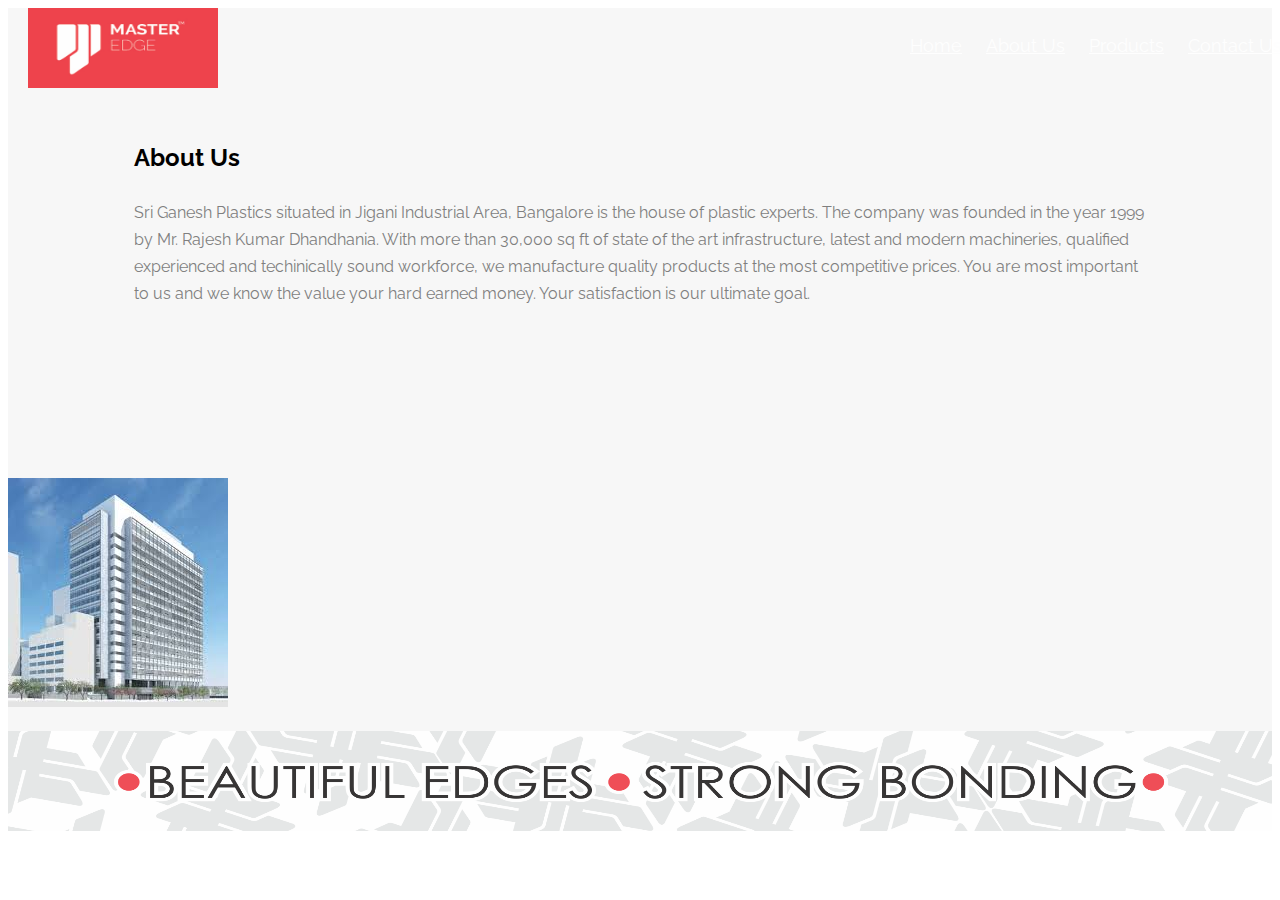
==== about.html @ 732f5706 "Basic setup completed" ====
<!DOCTYPE html>
	<head>
	<meta charset="utf-8">
	<title>Master Edge - Beautiful Edges Strong Bonding</title>
	<meta name="viewport" content="width=device-width, initial-scale=1">
	<meta name="description" content="Edge Band Tapes PVC Furniture" />
	<meta name="keywords" content="Edge, band, banding, furniture, PVC" />

	<link rel="shortcut icon" href="favicon.png">
	<link href="https://fonts.googleapis.com/css?family=Raleway:200,300,400,700" rel="stylesheet">
	<!-- Animate.css -->
	<link rel="stylesheet" href="css/animate.css">
	<!-- Icomoon Icon Fonts-->
	<link rel="stylesheet" href="css/icomoon.css">
	<!-- Bootstrap  -->
	<link rel="stylesheet" href="css/bootstrap.css">
	<!-- Flexslider  -->
	<link rel="stylesheet" href="css/flexslider.css">
	<!-- Owl Carousel  -->
	<link rel="stylesheet" href="css/owl.carousel.min.css">
	<link rel="stylesheet" href="css/owl.theme.default.min.css">
	<!-- Theme style  -->
	<link rel="stylesheet" href="css/style.css">
	<!-- Modernizr JS -->
	<script src="js/modernizr-2.6.2.min.js"></script>
	</head>
	<body class="about-body">
		<!-- <img src="images/branding_Pattern_Gray.png" class="background-image" /> -->
		<header id="fh5co-header" role="banner">
			<div class="container">
				<div class="header-inner">
					<h1 id="header-logo"><a href="index.html"><img src="images/Logo_red.png"></a></h1>
					<nav role="navigation">
						<ul>
							<li><a href="index.html">Home</a></li>
							<li><a href="about.html">About Us</a></li>
							<li><a href="products.html">Products</a></li>
							<li><a href="contact.html">Contact Us</a></li>
						</ul>
					</nav>
				</div>
			</div>
		</header>
		<div class="container">
		</div>

		<div id="fh5co-work-section" class="fh5co-light-grey-section">
			<div class="container">
				<div class="row">
					<div class="col-md-6 col-md-offset-3 text-center fh5co-heading animate-box about-section">
						<h2>About Us</h2>
						<p>Sri Ganesh Plastics situated in Jigani Industrial Area, Bangalore is the house of plastic experts. The company was founded in the year 1999 by Mr. Rajesh Kumar Dhandhania. With more than 30,000 sq ft of state of the art infrastructure, latest and modern machineries, qualified experienced and techinically sound workforce, we manufacture quality products at the most competitive prices. You are most important to us and we know the value your hard earned money. Your satisfaction is our ultimate goal.</p>
					</div>
					<div class="about-section-image animate-box">
						<img src="images/building.jpeg">
					</div>
				</div>
			</div>
		</div>

	<!-- jQuery -->
	<script src="js/jquery.min.js"></script>
	<!-- jQuery Easing -->
	<script src="js/jquery.easing.1.3.js"></script>
	<!-- Bootstrap -->
	<script src="js/bootstrap.min.js"></script>
	<!-- Waypoints -->
	<script src="js/jquery.waypoints.min.js"></script>
	<!-- Owl Carousel -->
	<script src="js/owl.carousel.min.js"></script>
	<!-- Flexslider -->
	<script src="js/jquery.flexslider-min.js"></script>

	<!-- MAIN JS -->
	<script src="js/main.js"></script>
	</body>
	<footer><img class="footer-image" src="images/footer.png"></footer>
</html>
---- css/style.css ----
@font-face {
  font-family: 'icomoon';
  src: url("../fonts/icomoon/icomoon.eot?srf3rx");
  src: url("../fonts/icomoon/icomoon.eot?srf3rx#iefix") format("embedded-opentype"), url("../fonts/icomoon/icomoon.ttf?srf3rx") format("truetype"), url("../fonts/icomoon/icomoon.woff?srf3rx") format("woff"), url("../fonts/icomoon/icomoon.svg?srf3rx#icomoon") format("svg");
  font-weight: normal;
  font-style: normal;
}
/* =======================================================
*
*   Template Style 
* Edit this section
*
* ======================================================= */
body {
  font-family: "Raleway", Arial, sans-serif;
  font-weight: 400;
  font-size: 16px;
  line-height: 1.7;
  color: #7f7f7f;
  background: #fff;
  height: 100%;
  position: relative;
}

a {
  color: #27E1CE;
  -webkit-transition: 0.5s;
  -o-transition: 0.5s;
  transition: 0.5s;
}
a:hover, a:active, a:focus {
  color: #27E1CE;
  outline: none;
}

p {
  margin-bottom: 30px;
}

h1, h2, h3, h4, h5, h6, figure {
  color: #000;
  font-family: "Raleway", Arial, sans-serif;
  font-weight: 400;
  margin: 0 0 30px 0;
}

::-webkit-selection {
  color: #fff;
  background: #27E1CE;
}

::-moz-selection {
  color: #fff;
  background: #27E1CE;
}

::selection {
  color: #fff;
  background: #27E1CE;
}

.btn {
  margin-right: 4px;
  margin-bottom: 4px;
  font-family: "Raleway", Arial, sans-serif;
  font-size: 16px;
  font-weight: 400;
  -webkit-border-radius: 30px;
  -moz-border-radius: 30px;
  -ms-border-radius: 30px;
  border-radius: 30px;
  -webkit-transition: 0.5s;
  -o-transition: 0.5s;
  transition: 0.5s;
}
.btn.btn-md {
  padding: 10px 20px !important;
}
.btn.btn-lg {
  padding: 18px 36px !important;
}
.btn:hover, .btn:active, .btn:focus {
  box-shadow: none !important;
  outline: none !important;
}

.btn-primary {
  background: #27E1CE;
  color: #fff;
  border: 2px solid #27E1CE;
}
.btn-primary:hover, .btn-primary:focus, .btn-primary:active {
  background: #3de4d3 !important;
  border-color: #3de4d3 !important;
}
.btn-primary.btn-outline {
  background: transparent;
  color: #27E1CE;
  border: 2px solid #27E1CE;
}
.btn-primary.btn-outline:hover, .btn-primary.btn-outline:focus, .btn-primary.btn-outline:active {
  background: #27E1CE;
  color: #fff;
}

.btn-success {
  background: #5cb85c;
  color: #fff;
  border: 2px solid #5cb85c;
}
.btn-success:hover, .btn-success:focus, .btn-success:active {
  background: #4cae4c !important;
  border-color: #4cae4c !important;
}
.btn-success.btn-outline {
  background: transparent;
  color: #5cb85c;
  border: 2px solid #5cb85c;
}
.btn-success.btn-outline:hover, .btn-success.btn-outline:focus, .btn-success.btn-outline:active {
  background: #5cb85c;
  color: #fff;
}

.btn-info {
  background: #5bc0de;
  color: #fff;
  border: 2px solid #5bc0de;
}
.btn-info:hover, .btn-info:focus, .btn-info:active {
  background: #46b8da !important;
  border-color: #46b8da !important;
}
.btn-info.btn-outline {
  background: transparent;
  color: #5bc0de;
  border: 2px solid #5bc0de;
}
.btn-info.btn-outline:hover, .btn-info.btn-outline:focus, .btn-info.btn-outline:active {
  background: #5bc0de;
  color: #fff;
}

.btn-warning {
  background: #f0ad4e;
  color: #fff;
  border: 2px solid #f0ad4e;
}
.btn-warning:hover, .btn-warning:focus, .btn-warning:active {
  background: #eea236 !important;
  border-color: #eea236 !important;
}
.btn-warning.btn-outline {
  background: transparent;
  color: #f0ad4e;
  border: 2px solid #f0ad4e;
}
.btn-warning.btn-outline:hover, .btn-warning.btn-outline:focus, .btn-warning.btn-outline:active {
  background: #f0ad4e;
  color: #fff;
}

.btn-danger {
  background: #d9534f;
  color: #fff;
  border: 2px solid #d9534f;
}
.btn-danger:hover, .btn-danger:focus, .btn-danger:active {
  background: #d43f3a !important;
  border-color: #d43f3a !important;
}
.btn-danger.btn-outline {
  background: transparent;
  color: #d9534f;
  border: 2px solid #d9534f;
}
.btn-danger.btn-outline:hover, .btn-danger.btn-outline:focus, .btn-danger.btn-outline:active {
  background: #d9534f;
  color: #fff;
}

.btn-outline {
  background: none;
  border: 2px solid gray;
  font-size: 16px;
  -webkit-transition: 0.3s;
  -o-transition: 0.3s;
  transition: 0.3s;
}
.btn-outline:hover, .btn-outline:focus, .btn-outline:active {
  box-shadow: none;
}

.btn.with-arrow {
  position: relative;
  -webkit-transition: 0.3s;
  -o-transition: 0.3s;
  transition: 0.3s;
}
.btn.with-arrow i {
  visibility: hidden;
  opacity: 0;
  position: absolute;
  right: 0px;
  top: 50%;
  margin-top: -8px;
  -webkit-transition: 0.2s;
  -o-transition: 0.2s;
  transition: 0.2s;
}
.btn.with-arrow:hover {
  padding-right: 50px;
}
.btn.with-arrow:hover i {
  color: #fff;
  right: 18px;
  visibility: visible;
  opacity: 1;
}

.form-control {
  box-shadow: none;
  background: transparent;
  border: 2px solid rgba(0, 0, 0, 0.1);
  height: 54px;
  font-size: 18px;
  font-weight: 300;
}
.form-control:active, .form-control:focus {
  outline: none;
  box-shadow: none;
  border-color: #27E1CE;
}

.fh5co-social {
  padding: 0;
  margin: 0;
}
.fh5co-social li {
  padding: 0;
  margin: 0;
  list-style: none;
  display: -moz-inline-stack;
  display: inline-block;
  zoom: 1;
  *display: inline;
}
.fh5co-social li a {
  font-size: 22px;
  color: #fff;
  padding: 0;
  margin: 0;
  padding: 2px;
  display: -moz-inline-stack;
  display: inline-block;
  zoom: 1;
  *display: inline;
  -webkit-border-radius: 7px;
  -moz-border-radius: 7px;
  -ms-border-radius: 7px;
  border-radius: 7px;
}
.fh5co-social li a:hover {
  color: #27E1CE;
}
.fh5co-social li a:hover, .fh5co-social li a:active, .fh5co-social li a:focus {
  outline: none;
  text-decoration: none;
}

@media screen and (max-width: 480px) {
  .col-xxs-12 {
    float: none;
    width: 100%;
  }
}

.row-bottom-padded-lg {
  padding-bottom: 7em;
}
@media screen and (max-width: 768px) {
  .row-bottom-padded-lg {
    padding-bottom: 1em;
  }
}

.row-bottom-padded-md {
  padding-bottom: 4em;
}
@media screen and (max-width: 768px) {
  .row-bottom-padded-md {
    padding-bottom: 1em;
  }
}

.row-bottom-padded-sm {
  padding-bottom: 1em;
}
@media screen and (max-width: 768px) {
  .row-bottom-padded-sm {
    padding-bottom: 1em;
  }
}

#fh5co-header {
  width: 100%;
  margin: 0;
  background-color: #eb4550;
}
@media screen and (max-width: 768px) {
  #fh5co-header {
    margin: 0px 0 0 0;
  }
}
#fh5co-header .header-inner {
  height: 80px;
  padding-left: 20px;
  padding-right: 20px;
  float: left;
  width: 100%;
  -webkit-border-radius: 7px;
  -moz-border-radius: 7px;
  -ms-border-radius: 7px;
  border-radius: 7px;
}
#fh5co-header h1 {
  float: left;
  padding: 0;
  font-weight: 700;
  line-height: 0;
  font-size: 30px;
}
#fh5co-header h1 a {
  position: relative;
  color: black;
}
#fh5co-header h1 a > span {
  color: #27E1CE;
}
#fh5co-header h1 a:hover, #fh5co-header h1 a:active, #fh5co-header h1 a:focus {
  text-decoration: none;
  outline: none;
}
#fh5co-header h1 a:after {
  position: absolute;
  bottom: 6px;
  right: -8px;
  content: '';
  width: 8px;
  height: 8px;

}
#fh5co-header nav {
  margin: 38px 0 0 0;
}
#fh5co-header nav {
  float: right;
  padding: 0;
}
@media screen and (max-width: 768px) {
  #fh5co-header nav {
    display: none;
  }
}
#fh5co-header nav ul {
  padding: 0;
  margin: 0 -0px 0 0;
  line-height: 0;
}
#fh5co-header nav ul li {
  padding: 0;
  margin: 0;
  list-style: none;
  display: -moz-inline-stack;
  display: inline-block;
  zoom: 1;
  *display: inline;
}
#fh5co-header nav ul li a {
  color: #FEFEFE;
  font-size: 18px;
  padding: 10px;
  position: relative;
  -webkit-transition: 0.2s;
  -o-transition: 0.2s;
  transition: 0.2s;
}
#fh5co-header nav ul li a i {
  line-height: 0;
  font-size: 20px;
  position: relative;
  top: 3px;
}
#fh5co-header nav ul li a:after {
  content: "";
  position: absolute;
  height: 2px;
  bottom: 7px;
  left: 10px;
  right: 10px;
  background-color: #FEFEFE;
  visibility: hidden;
  -webkit-transform: scaleX(0);
  -moz-transform: scaleX(0);
  -ms-transform: scaleX(0);
  -o-transform: scaleX(0);
  transform: scaleX(0);
  -webkit-transition: all 0.3s cubic-bezier(0.175, 0.885, 0.32, 1.275);
  -moz-transition: all 0.3s cubic-bezier(0.175, 0.885, 0.32, 1.275);
  -ms-transition: all 0.3s cubic-bezier(0.175, 0.885, 0.32, 1.275);
  -o-transition: all 0.3s cubic-bezier(0.175, 0.885, 0.32, 1.275);
  transition: all 0.3s cubic-bezier(0.175, 0.885, 0.32, 1.275);
}
#fh5co-header nav ul li a:hover {
  text-decoration: none;
  color: #FEFEFE;
}
#fh5co-header nav ul li a:hover:after {
  visibility: visible;
  -webkit-transform: scaleX(1);
  -moz-transform: scaleX(1);
  -ms-transform: scaleX(1);
  -o-transform: scaleX(1);
  transform: scaleX(1);
}
#fh5co-header nav ul li a:active, #fh5co-header nav ul li a:focus {
  outline: none;
  text-decoration: none;
}
#fh5co-header nav ul li.cta {
  margin-left: 20px;
}
#fh5co-header nav ul li.cta a {
  padding-left: 16px !important;
  padding-right: 16px !important;
  padding-top: 7px !important;
  padding-bottom: 7px !important;
  border: 2px solid #27e1ce;
  color: #27E1CE;
  -webkit-border-radius: 30px;
  -moz-border-radius: 30px;
  -ms-border-radius: 30px;
  border-radius: 30px;
}
#fh5co-header nav ul li.cta a:hover {
  color: #fff;
  background: #27E1CE;
}
#fh5co-header nav ul li.cta a:hover:after {
  display: none;
}
#fh5co-header nav ul li.active a {
  text-decoration: none;
  color: rgba(0, 0, 0, 0.8);
}
#fh5co-header nav ul li.active a:after {
  visibility: visible;
  -webkit-transform: scaleX(1);
  -moz-transform: scaleX(1);
  -ms-transform: scaleX(1);
  -o-transform: scaleX(1);
  transform: scaleX(1);
}

#fh5co-hero {
  min-height: 500px;
  background: #fff url(../images/loader.gif) no-repeat center center;
}
#fh5co-hero .btn {
  font-size: 24px;
}
#fh5co-hero .btn.btn-primary {
  padding: 14px 30px !important;
}
#fh5co-hero .flexslider {
  border: none;
  z-index: 1;
  margin-bottom: 0;
}
#fh5co-hero .flexslider .slides {
  position: relative;
  overflow: hidden;
}
#fh5co-hero .flexslider .slides li {
  background-repeat: no-repeat;
  background-size: cover;
  background-position: center center;
  min-height: 700px;
}
#fh5co-hero .flexslider .flex-control-nav {
  bottom: 40px;
  z-index: 1000;
}
#fh5co-hero .flexslider .flex-control-nav li a {
  background: rgba(255, 255, 255, 0.2);
  box-shadow: none;
  width: 12px;
  height: 12px;
  cursor: pointer;
}
#fh5co-hero .flexslider .flex-control-nav li a.flex-active {
  cursor: pointer;
  background: rgba(255, 255, 255, 0.7);
}
#fh5co-hero .flexslider .flex-direction-nav {
  display: none;
}
#fh5co-hero .flexslider .slider-text {
  display: table;
  opacity: 0;
  min-height: 700px;
}
#fh5co-hero .flexslider .slider-text > .slider-text-inner {
  display: table-cell;
  vertical-align: middle;
  min-height: 700px;
}
#fh5co-hero .flexslider .slider-text > .slider-text-inner h2 {
  font-size: 70px;
  font-weight: 400;
  color: #fff;
}
@media screen and (max-width: 768px) {
  #fh5co-hero .flexslider .slider-text > .slider-text-inner h2 {
    font-size: 40px;
  }
}
#fh5co-hero .flexslider .slider-text > .slider-text-inner .fh5co-lead {
  font-size: 20px;
  color: #fff;
}
#fh5co-hero .flexslider .slider-text > .slider-text-inner .fh5co-lead .icon-heart {
  color: #d9534f;
}

#fh5co-services-section, #fh5co-work-section, #fh5co-testimony-section,
#fh5co-blog-section {
  padding: 1em 0;
}

#fh5co-products-section {
  padding: 5em 0;
}
@media screen and (max-width: 768px) {
  #fh5co-services-section, #fh5co-work-section, #fh5co-testimony-section,
  #fh5co-blog-section {
    padding: 3em 0;
  }
}

#fh5co-services-section .services {
  position: relative;
}
#fh5co-services-section .services i {
  position: absolute;
  top: 0;
  left: 0;
  font-size: 40px;
  color: #27E1CE;
}
#fh5co-services-section .services .desc {
  padding-left: 70px;
}
#fh5co-services-section .services .desc h3 {
  font-size: 20px;
  font-weight: 700;
}

.fh5co-services {
  margin-top: 4em;
}

#fh5co-work-section .item-grid {
  width: 100%;
  float: left;
  position: relative;
  background: #fff;
  margin-bottom: 50px;
  -webkit-box-shadow: 0px 1px 2px 0px rgba(0, 0, 0, 0.11);
  -moz-box-shadow: 0px 1px 2px 0px rgba(0, 0, 0, 0.11);
  box-shadow: 0px 1px 2px 0px rgba(0, 0, 0, 0.11);
  -webkit-transition: 0.3s;
  -o-transition: 0.3s;
  transition: 0.3s;
  top: 2px;
}
#fh5co-work-section .item-grid .image {
  height: 300px;
  overflow: hidden;
  margin-bottom: 20px;
  background-size: cover;
  background-position: center center;
}
#fh5co-work-section .item-grid .v-align {
  padding: 30px;
}
#fh5co-work-section .item-grid .v-align h3 {
  font-weight: 700;
  font-size: 20px;
}
#fh5co-work-section .item-grid .v-align h5 {
  color: rgba(0, 0, 0, 0.3);
}
#fh5co-work-section .item-grid:hover, #fh5co-work-section .item-grid:focus {
  text-decoration: none;
  -webkit-box-shadow: 0px 14px 25px -2px rgba(0, 0, 0, 0.14);
  -moz-box-shadow: 0px 14px 25px -2px rgba(0, 0, 0, 0.14);
  box-shadow: 0px 14px 25px -2px rgba(0, 0, 0, 0.14);
  top: -2px;
}

.wrap-testimony {
  position: relative;
  width: 100%;
}
.wrap-testimony .testimony-slide {
  text-align: center;
  overflow: hidden;
}
.wrap-testimony .testimony-slide span {
  font-size: 18px;
}
.wrap-testimony .testimony-slide span a.twitter {
  color: #27E1CE;
  font-weight: 300;
}
.wrap-testimony .testimony-slide figure {
  margin-bottom: 20px;
  display: -moz-inline-stack;
  display: inline-block;
  zoom: 1;
  *display: inline;
}
.wrap-testimony .testimony-slide figure img {
  width: 120px;
  height: 120px;
  -webkit-border-radius: 50%;
  -moz-border-radius: 50%;
  -ms-border-radius: 50%;
  border-radius: 50%;
}
.wrap-testimony .testimony-slide blockquote {
  border: none;
  margin: 0 auto;
  width: 72%;
  position: relative;
  padding-bottom: 30px;
}
@media screen and (max-width: 992px) {
  .wrap-testimony .testimony-slide blockquote {
    width: 100%;
  }
}
.wrap-testimony .testimony-slide blockquote p {
  font-size: 20px;
  line-height: 1.6em;
  color: #1a1a1a;
}
.wrap-testimony .testimony-slide.active {
  display: block;
}

.owl-carousel .owl-controls .owl-dot {
  margin-top: 30px;
}
.owl-carousel .owl-controls .owl-dot span {
  background: #e6e6e6;
}
.owl-carousel .owl-controls .owl-dot span:hover, .owl-carousel .owl-controls .owl-dot span:focus {
  background: #cccccc;
}
.owl-carousel .owl-controls .owl-dot:hover span, .owl-carousel .owl-controls .owl-dot:focus span {
  background: #cccccc;
}
.owl-carousel .owl-controls .owl-dot.active span {
  background: transparent;
  border: 2px solid #27E1CE;
}

#fh5co-blog-section .item-grid {
  width: 100%;
  float: left;
  position: relative;
  background: #fff;
  margin-bottom: 50px;
  -webkit-box-shadow: 0px 1px 2px 0px rgba(0, 0, 0, 0.11);
  -moz-box-shadow: 0px 1px 2px 0px rgba(0, 0, 0, 0.11);
  box-shadow: 0px 1px 2px 0px rgba(0, 0, 0, 0.11);
  -webkit-transition: 0.3s;
  -o-transition: 0.3s;
  transition: 0.3s;
  top: 2px;
}
#fh5co-blog-section .item-grid .image {
  height: 400px;
  overflow: hidden;
  margin-bottom: 20px;
  background-size: cover;
  background-position: center center;
}
#fh5co-blog-section .item-grid .v-align {
  padding: 30px;
}
#fh5co-blog-section .item-grid .v-align h3 {
  font-weight: 700;
  font-size: 20px;
}
#fh5co-blog-section .item-grid .v-align h5 {
  color: rgba(0, 0, 0, 0.3);
}
#fh5co-blog-section .item-grid .v-align p {
  color: gray;
}
#fh5co-blog-section .item-grid:hover, #fh5co-blog-section .item-grid:focus {
  text-decoration: none;
  -webkit-box-shadow: 0px 14px 25px -2px rgba(0, 0, 0, 0.14);
  -moz-box-shadow: 0px 14px 25px -2px rgba(0, 0, 0, 0.14);
  box-shadow: 0px 14px 25px -2px rgba(0, 0, 0, 0.14);
  top: -2px;
}

.item-block {
  margin-bottom: 7em;
  float: left;
}
.item-block .icon {
  display: block;
  margin-bottom: 30px;
}
.item-block .icon img {
  max-width: inherit;
  height: 90px;
  margin: 0 auto;
}
.item-block h3 {
  font-size: 20px;
  font-weight: 700;
}
.item-block p:last-child {
  margin-bottom: 0;
}

.fh5co-heading {
  margin-bottom: 30px;
  margin-top: 50px;
}
.fh5co-heading h2 {
  margin-bottom: 20px;
  font-weight: 700;
}

.googleplus-color {
  color: #dc4e41;
}

.facebook-color {
  color: #3b5998;
}

.twitter-color {
  color: #55acee;
}

.fh5co-about,
.fh5co-team,
.fh5co-contact {
  padding: 7em 0;
}
@media screen and (max-width: 768px) {
  .fh5co-about,
  .fh5co-team,
  .fh5co-contact {
    padding: 3em 0 10px 0;
  }
}

.contact-info {
  margin-bottom: 4em;
  padding: 0;
}
.contact-info li {
  list-style: none;
  margin: 0 0 20px 0;
  position: relative;
  padding-left: 40px;
}
.contact-info li i {
  position: absolute;
  top: .3em;
  left: 0;
  font-size: 22px;
  color: #27E1CE;
}
.contact-info li a {
  color: #27E1CE;
}

#map {
  height: 500px;
  width: 100%;
}
@media screen and (max-width: 768px) {
  #map {
    height: 400px;
  }
}
@media screen and (max-width: 480px) {
  #map {
    height: 200px;
  }
}

.fh5co-staff img {
  margin-bottom: 1.5em;
}
.fh5co-staff h3 {
  margin: 0 0 20px 0;
  font-weight: 700;
  font-size: 20px;
}
.fh5co-staff h4 {
  margin: 0 0 20px 0;
  font-weight: 400;
  color: rgba(0, 0, 0, 0.4);
}
.fh5co-staff .fh5co-social {
  text-align: center;
}
.fh5co-staff .fh5co-social a {
  color: #000;
}

.fh5co-cta {
  background-repeat: no-repeat;
  background-size: cover;
  background-position: center center;
  background-attachment: fixed;
  padding: 7em 0;
  position: relative;
}
@media screen and (max-width: 768px) {
  .fh5co-cta {
    padding: 3em 0;
  }
}
.fh5co-cta .overlay {
  background: rgba(0, 0, 0, 0.7);
  left: 0;
  right: 0;
  bottom: 0;
  top: 0;
  position: absolute;
  z-index: 1;
}
.fh5co-cta .container {
  position: relative;
  z-index: 2;
}
.fh5co-cta p, .fh5co-cta h3 {
  color: #fff;
}
.fh5co-cta p:last-child {
  margin-bottom: 0;
}
.fh5co-cta .btn {
  color: #fff;
}

#fh5co-footer {
  padding: 7em 0;
  float: left;
  width: 100%;
  position: relative;
  background: #262626;
}
@media screen and (max-width: 768px) {
  #fh5co-footer {
    padding: 3em 0;
  }
}
#fh5co-footer h2, #fh5co-footer h3, #fh5co-footer h4 {
  color: #fff;
}
#fh5co-footer h3 {
  text-transform: uppercase;
  letter-spacing: 2px;
  font-size: 16px;
  font-weight: bold;
}
#fh5co-footer [class*="col"] {
  padding-bottom: 30px;
}
#fh5co-footer .btn {
  color: #fff;
}
#fh5co-footer .float {
  float: left;
  margin-right: 10%;
}
#fh5co-footer ul {
  padding: 0;
  margin: 0;
}
#fh5co-footer ul li {
  padding: 0;
  margin: 0 0 10px 0;
  list-style: none;
}
#fh5co-footer ul li a {
  color: rgba(255, 255, 255, 0.5);
  text-decoration: none !important;
}
#fh5co-footer ul li a:hover {
  color: #fff;
}
#fh5co-footer .fh5co-social li {
  display: block !important;
}

.fh5co-copyright {
  border-top: 1px solid rgba(255, 255, 255, 0.1);
  clear: both;
  margin-top: 40px !important;
  padding: 40px 0 0 0;
}
.fh5co-copyright span {
  display: block;
}
@media screen and (max-width: 480px) {
  .fh5co-copyright {
    text-align: left !important;
  }
  .fh5co-copyright span {
    display: inline;
  }
}

#fh5co-page {
  position: relative;
  z-index: 2;
  background: #fff;
}

#fh5co-offcanvas, .fh5co-nav-toggle, #fh5co-page {
  -webkit-transition: 0.5s;
  -o-transition: 0.5s;
  transition: 0.5s;
}

#fh5co-offcanvas, .fh5co-nav-toggle, #fh5co-page {
  position: relative;
}

#fh5co-page {
  z-index: 2;
  -webkit-transition: 0.5s;
  -o-transition: 0.5s;
  transition: 0.5s;
}
.offcanvas-visible #fh5co-page {
  -moz-transform: translateX(-275px);
  -webkit-transform: translateX(-275px);
  -ms-transform: translateX(-275px);
  -o-transform: translateX(-275px);
  transform: translateX(-275px);
}

#fh5co-offcanvas {
  display: none;
  height: 100%;
  right: 0;
  overflow-y: auto;
  position: fixed;
  z-index: 1;
  top: 0;
  width: 275px;
  background: black;
  padding: 30px;
}
@media screen and (max-width: 768px) {
  #fh5co-offcanvas {
    display: block;
  }
}
#fh5co-offcanvas ul {
  padding: 0;
  margin: 0;
}
#fh5co-offcanvas ul li {
  padding: 0;
  margin: 0 0 10px 0;
  list-style: none;
  line-height: 28px;
}
#fh5co-offcanvas ul li a {
  font-size: 18px;
  color: rgba(255, 255, 255, 0.7);
  text-decoration: none !important;
}
#fh5co-offcanvas ul li a:hover {
  color: #27E1CE;
}
#fh5co-offcanvas ul li.active a {
  color: #27E1CE;
}
#fh5co-offcanvas ul li.cta {
  margin-left: 0;
  margin-top: 20px;
  display: block;
  float: left;
}
#fh5co-offcanvas ul li.cta a {
  padding-left: 16px !important;
  padding-right: 16px !important;
  padding-top: 7px !important;
  padding-bottom: 7px !important;
  border: 2px solid rgba(255, 255, 255, 0.7);
  -webkit-border-radius: 30px;
  -moz-border-radius: 30px;
  -ms-border-radius: 30px;
  border-radius: 30px;
}
#fh5co-offcanvas ul li.cta a:hover {
  background: #fff;
  text-decoration: none;
}
#fh5co-offcanvas ul li.cta a:hover:after {
  display: none;
}

.fh5co-nav-toggle {
  cursor: pointer;
  text-decoration: none;
}
.fh5co-nav-toggle.active i::before, .fh5co-nav-toggle.active i::after {
  background: #fff;
}
.fh5co-nav-toggle.dark.active i::before, .fh5co-nav-toggle.dark.active i::after {
  background: #fff;
}
.fh5co-nav-toggle:hover, .fh5co-nav-toggle:focus, .fh5co-nav-toggle:active {
  outline: none;
  border-bottom: none !important;
}
.fh5co-nav-toggle i {
  position: relative;
  display: -moz-inline-stack;
  display: inline-block;
  zoom: 1;
  *display: inline;
  width: 30px;
  height: 2px;
  color: #fff;
  font: bold 14px/.4 Helvetica;
  text-transform: uppercase;
  text-indent: -55px;
  background: #000;
  transition: all .2s ease-out;
}
.fh5co-nav-toggle i::before, .fh5co-nav-toggle i::after {
  content: '';
  width: 30px;
  height: 2px;
  background: #000;
  position: absolute;
  left: 0;
  -webkit-transition: 0.2s;
  -o-transition: 0.2s;
  transition: 0.2s;
}
.fh5co-nav-toggle.dark i {
  position: relative;
  color: #000;
  background: #000;
  transition: all .2s ease-out;
}
.fh5co-nav-toggle.dark i::before, .fh5co-nav-toggle.dark i::after {
  background: #000;
  -webkit-transition: 0.2s;
  -o-transition: 0.2s;
  transition: 0.2s;
}

.fh5co-nav-toggle i::before {
  top: -7px;
}

.fh5co-nav-toggle i::after {
  bottom: -7px;
}

.fh5co-nav-toggle:hover i::before {
  top: -10px;
}

.fh5co-nav-toggle:hover i::after {
  bottom: -10px;
}

.fh5co-nav-toggle.active i {
  background: transparent;
}

.fh5co-nav-toggle.active i::before {
  top: 0;
  -webkit-transform: rotateZ(45deg);
  -moz-transform: rotateZ(45deg);
  -ms-transform: rotateZ(45deg);
  -o-transform: rotateZ(45deg);
  transform: rotateZ(45deg);
}

.fh5co-nav-toggle.active i::after {
  bottom: 0;
  -webkit-transform: rotateZ(-45deg);
  -moz-transform: rotateZ(-45deg);
  -ms-transform: rotateZ(-45deg);
  -o-transform: rotateZ(-45deg);
  transform: rotateZ(-45deg);
}

.fh5co-nav-toggle {
  position: fixed;
  top: 40px;
  right: 20px;
  z-index: 9999;
  display: block;
  margin: 0 auto;
  display: none;
  cursor: pointer;
}
@media screen and (max-width: 768px) {
  .fh5co-nav-toggle {
    display: block;
    top: 20px;
  }
}

#fh5co-pricing-section {
  padding: 7em 0;
  background: #fcfcfc;
}
@media screen and (max-width: 768px) {
  #fh5co-pricing-section {
    padding: 3em 0;
  }
}
#fh5co-pricing-section .pricing {
  display: block;
  float: left;
  margin-bottom: 30px;
}
#fh5co-pricing-section .price-box {
  text-align: center;
  padding: 30px;
  background: #fff;
  margin-bottom: 40px;
  position: relative;
  -webkit-box-shadow: 0px 1px 2px 0px rgba(0, 0, 0, 0.11);
  -moz-box-shadow: 0px 1px 2px 0px rgba(0, 0, 0, 0.11);
  box-shadow: 0px 1px 2px 0px rgba(0, 0, 0, 0.11);
  top: 2px;
  -webkit-transition: 0.3s;
  -o-transition: 0.3s;
  transition: 0.3s;
}
#fh5co-pricing-section .price-box.popular .btn-select-plan {
  background: #27E1CE;
}
#fh5co-pricing-section .price-box.popular .price {
  color: #27E1CE;
}
#fh5co-pricing-section .price-box .btn-select-plan {
  padding: 10px 20px;
  background: #5bc0de;
  color: #fff;
}
#fh5co-pricing-section .price-box:hover, #fh5co-pricing-section .price-box:focus {
  -webkit-box-shadow: 0px 14px 25px -2px rgba(0, 0, 0, 0.14);
  -moz-box-shadow: 0px 14px 25px -2px rgba(0, 0, 0, 0.14);
  box-shadow: 0px 14px 25px -2px rgba(0, 0, 0, 0.14);
  top: -2px;
}
#fh5co-pricing-section .pricing-plan {
  margin: 0 0 50px 0;
  padding: 0;
  font-size: 13px;
  letter-spacing: 2px;
  text-transform: uppercase;
  font-weight: 700;
  color: #888f94;
}
#fh5co-pricing-section .pricing-plan.pricing-plan-offer {
  margin-bottom: 24px;
}
#fh5co-pricing-section .pricing-plan span {
  display: block;
  margin-top: 10px;
  margin-bottom: 0;
  color: #d5d8db;
}
#fh5co-pricing-section .price {
  font-size: 72px;
  color: #6d6d6d;
  line-height: 50px;
}
#fh5co-pricing-section .price .currency {
  font-size: 30px;
  top: -0.9em;
  padding-right: 10px;
}
#fh5co-pricing-section .price small {
  font-size: 13px;
  display: block;
  text-transform: uppercase;
  color: #888f94;
}

.fh5co-light-grey-section {
  background: rgba(0, 0, 0, 0.03) !important;
}

.js .animate-box {
  opacity: 0;
}

#header-logo {
  margin: 0px
}

#header-logo img {
  width: 190px;
  height: 80px;
}

.products-page-container {
  margin-top: 40px;
}

.about-section {
  margin-top: 50px;
  margin-left: 10%;
  margin-right: 10%;
  display: inline-block;
}

.about-section-image {
  margin-top: 110px;
}

.footer-image {
  width: 100%;
  height: 100px;
}

.background-image {
  opacity: 0.8;
  background-position: 100%;
  z-index: -1;
  position: absolute;
  width: 100%;
  height: 100%;
}

.about-body {
  background-image: url('images/branding_Pattern_Gray.png');
  background-position: 50%;
  background-repeat: repeat;
  background-size: 150%;
}

/*# sourceMappingURL=style.css.map */
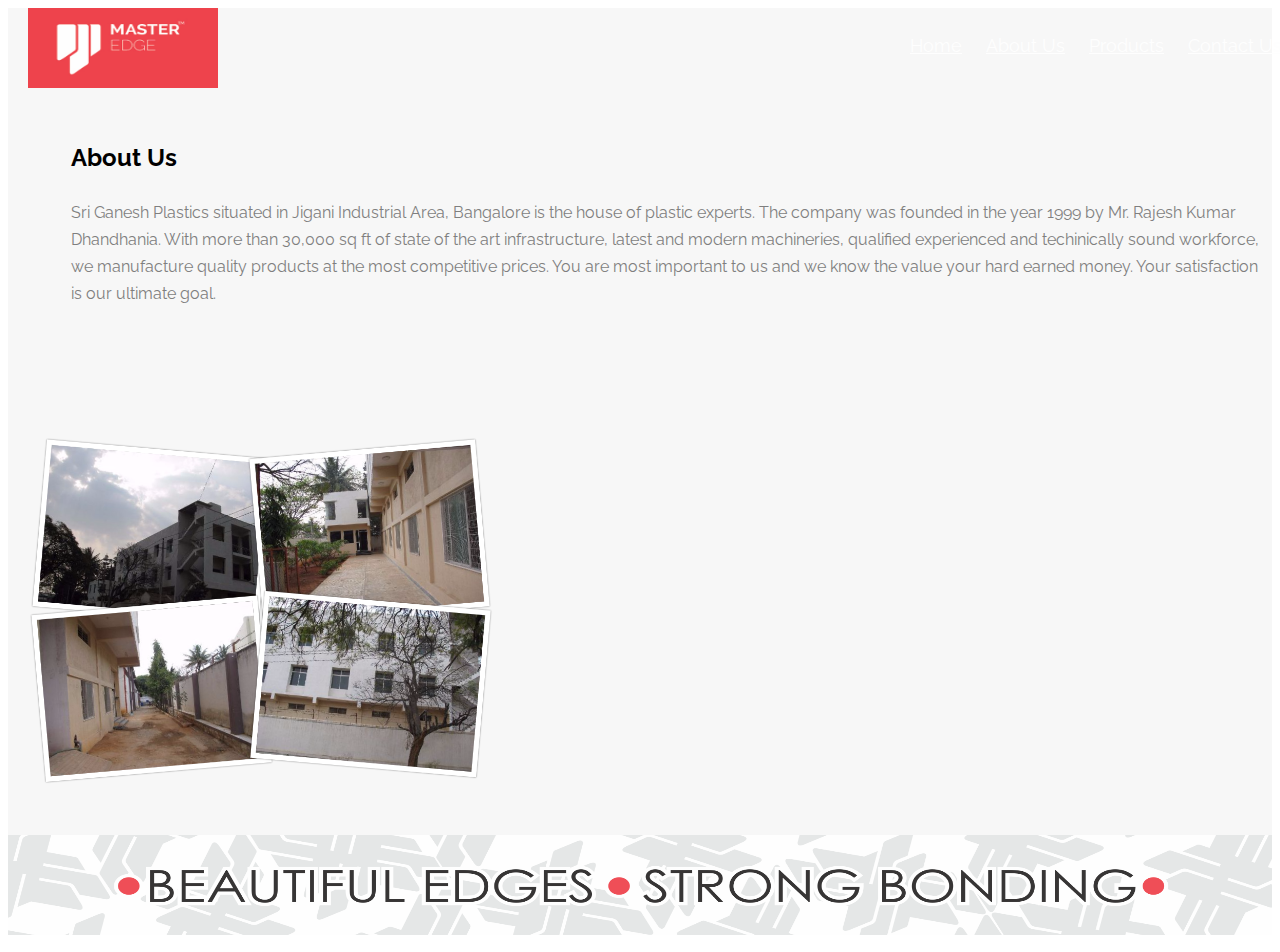
==== commit 54e0a9d4: "Changing building photo in about us" ====
--- a/about.html
+++ b/about.html
@@ -53,7 +53,7 @@
 						<p>Sri Ganesh Plastics situated in Jigani Industrial Area, Bangalore is the house of plastic experts. The company was founded in the year 1999 by Mr. Rajesh Kumar Dhandhania. With more than 30,000 sq ft of state of the art infrastructure, latest and modern machineries, qualified experienced and techinically sound workforce, we manufacture quality products at the most competitive prices. You are most important to us and we know the value your hard earned money. Your satisfaction is our ultimate goal.</p>
 					</div>
 					<div class="about-section-image animate-box">
-						<img src="images/building.jpeg">
+						<img class="about-image" src="images/building.png">
 					</div>
 				</div>
 			</div>
--- a/css/style.css
+++ b/css/style.css
@@ -1239,13 +1239,16 @@
 
 .about-section {
   margin-top: 50px;
-  margin-left: 10%;
-  margin-right: 10%;
+  margin-left: 5%;
   display: inline-block;
 }
 
 .about-section-image {
-  margin-top: 110px;
+  margin-top: 50px;
+}
+
+.about-image {
+  width: 525px;
 }
 
 .footer-image {
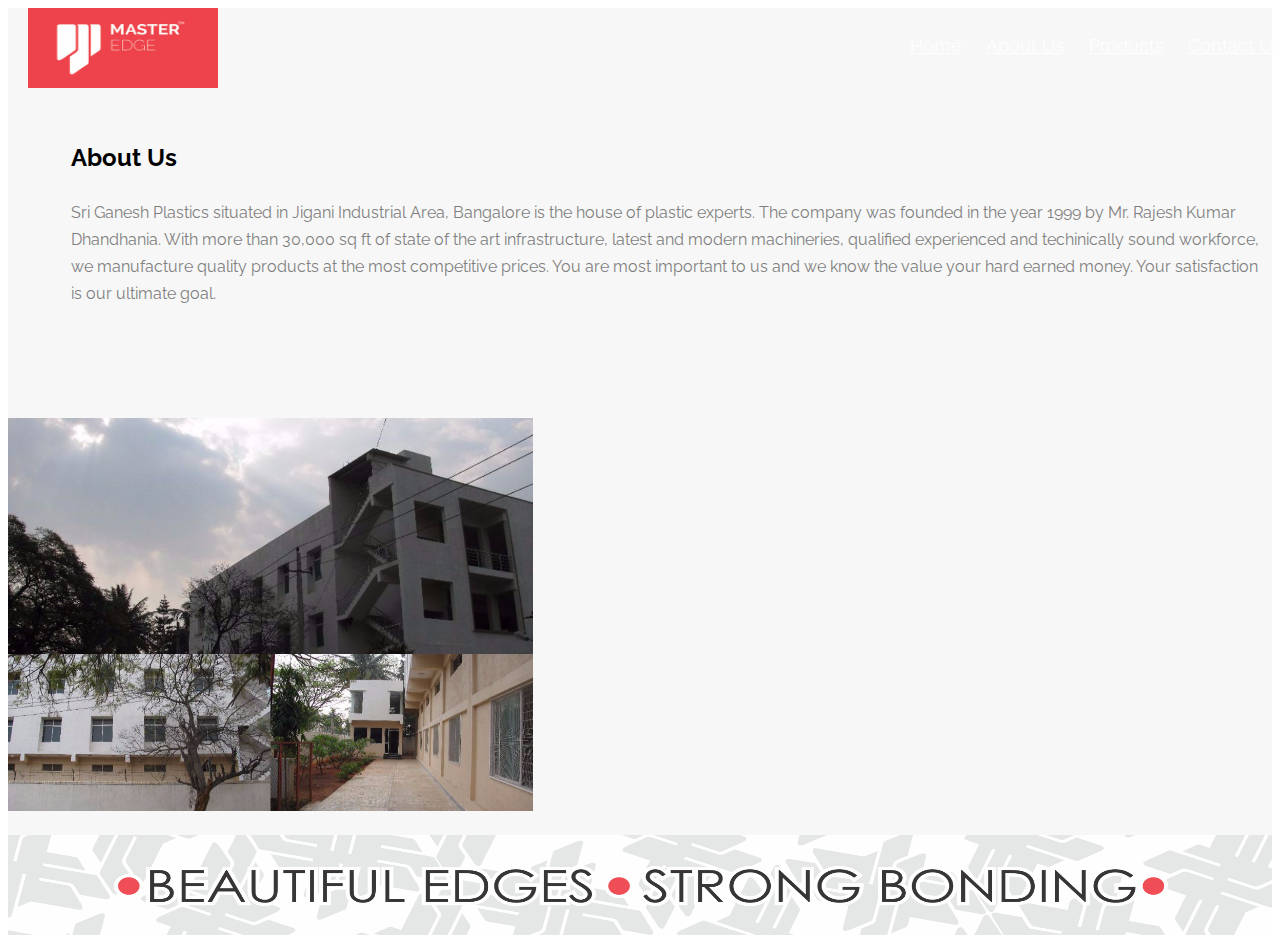
==== commit 73953b00: "changing building image" ====
--- a/about.html
+++ b/about.html
@@ -53,7 +53,7 @@
 						<p>Sri Ganesh Plastics situated in Jigani Industrial Area, Bangalore is the house of plastic experts. The company was founded in the year 1999 by Mr. Rajesh Kumar Dhandhania. With more than 30,000 sq ft of state of the art infrastructure, latest and modern machineries, qualified experienced and techinically sound workforce, we manufacture quality products at the most competitive prices. You are most important to us and we know the value your hard earned money. Your satisfaction is our ultimate goal.</p>
 					</div>
 					<div class="about-section-image animate-box">
-						<img class="about-image" src="images/building.png">
+						<img class="about-image" src="images/building-2.png">
 					</div>
 				</div>
 			</div>
